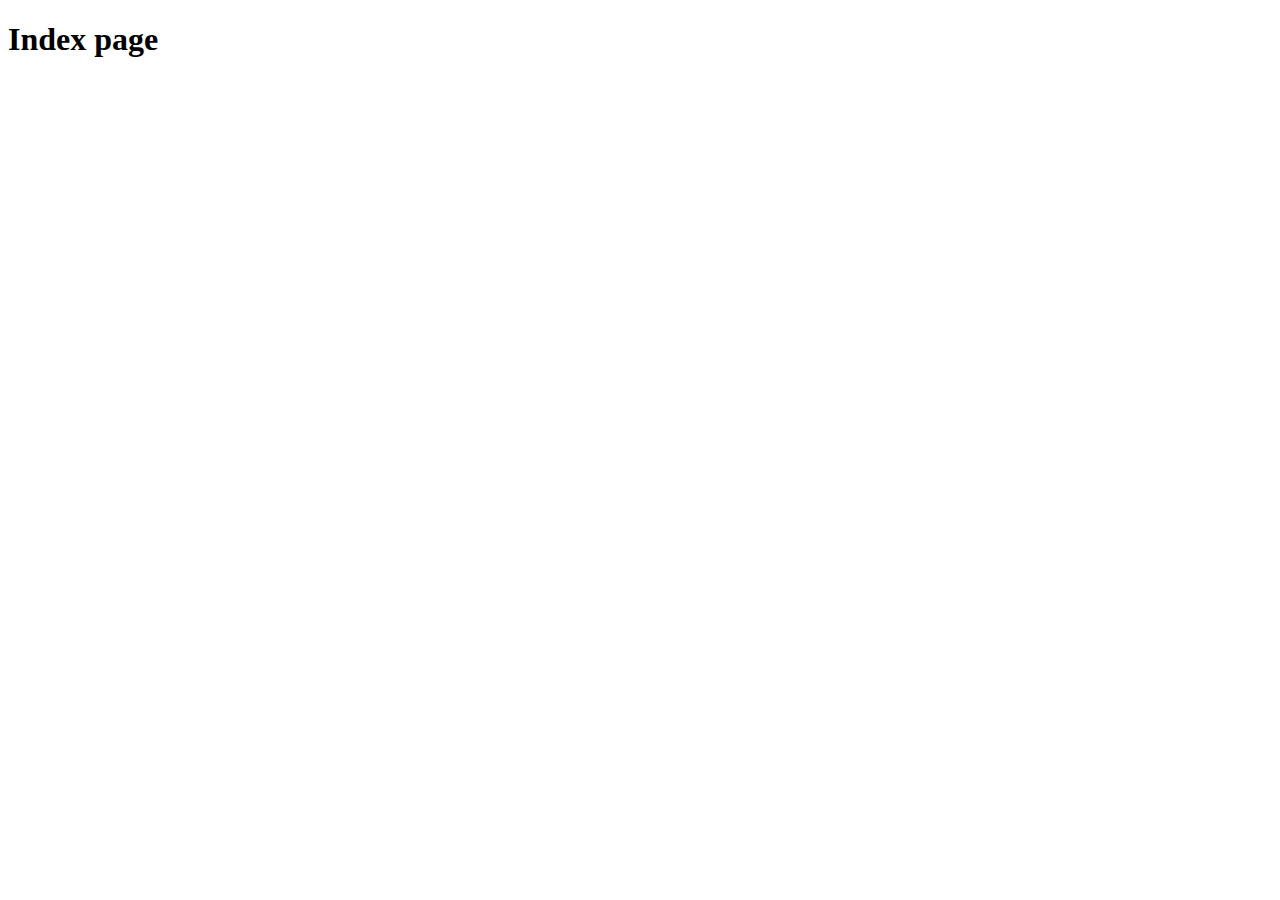
==== index.html @ 04d06153 "Added Home page" ====
<!DOCTYPE html>
<html lang="en">
<head>
    <meta charset="UTF-8">
    <meta name="viewport" content="width=device-width, initial-scale=1.0">
    <meta http-equiv="X-UA-Compatible" content="ie=edge">
    <title>Document</title>
</head>
<body>
    <h1>Index page</h1>
</body>
</html>
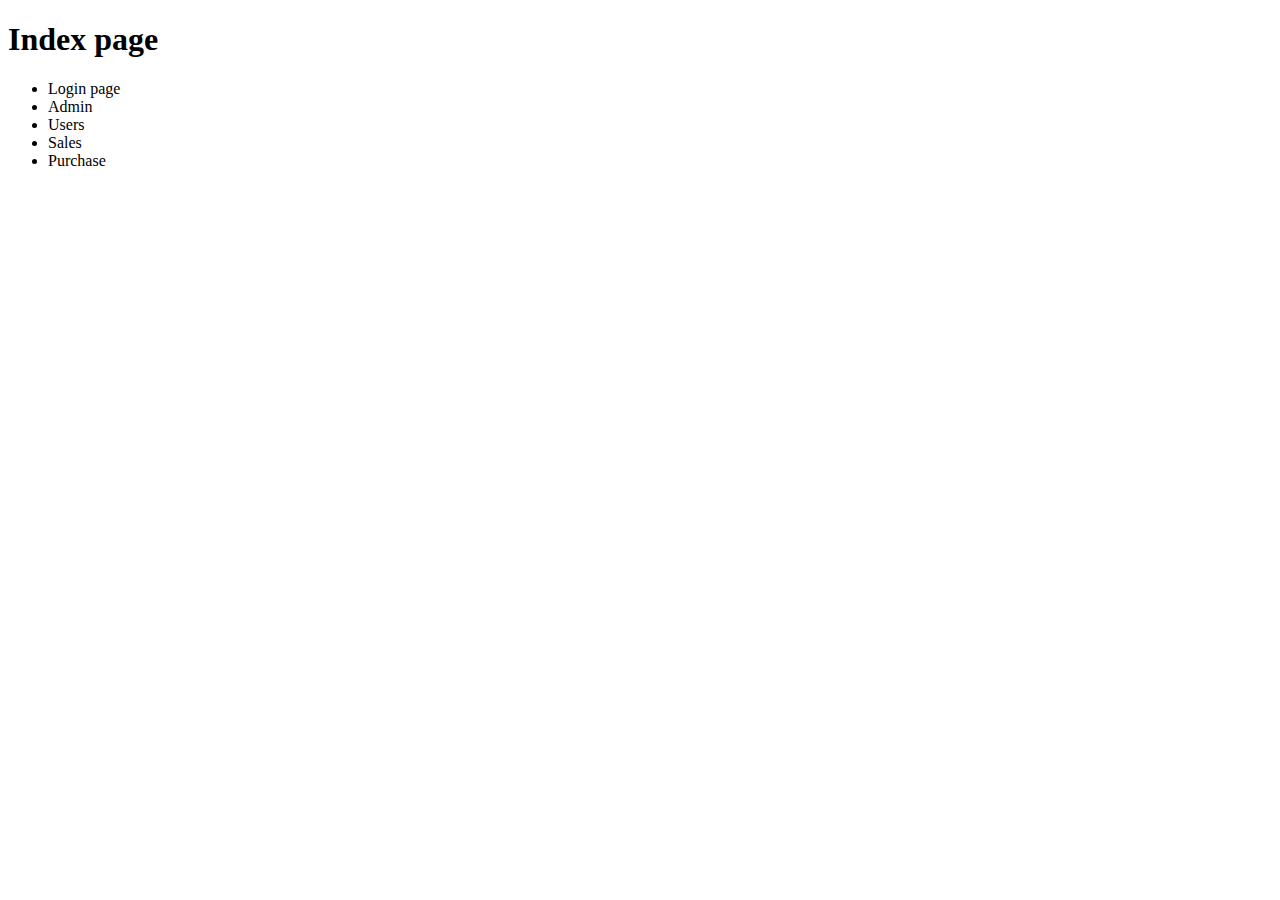
==== commit de01ba49: "main" ====
--- a/index.html
+++ b/index.html
@@ -8,5 +8,12 @@
 </head>
 <body>
     <h1>Index page</h1>
+    <ul>
+        <li>Login page</li>
+        <li>Admin</li>
+        <li>Users</li>
+        <li>Sales</li>
+        <li>Purchase</li>
+    </ul>
 </body>
 </html>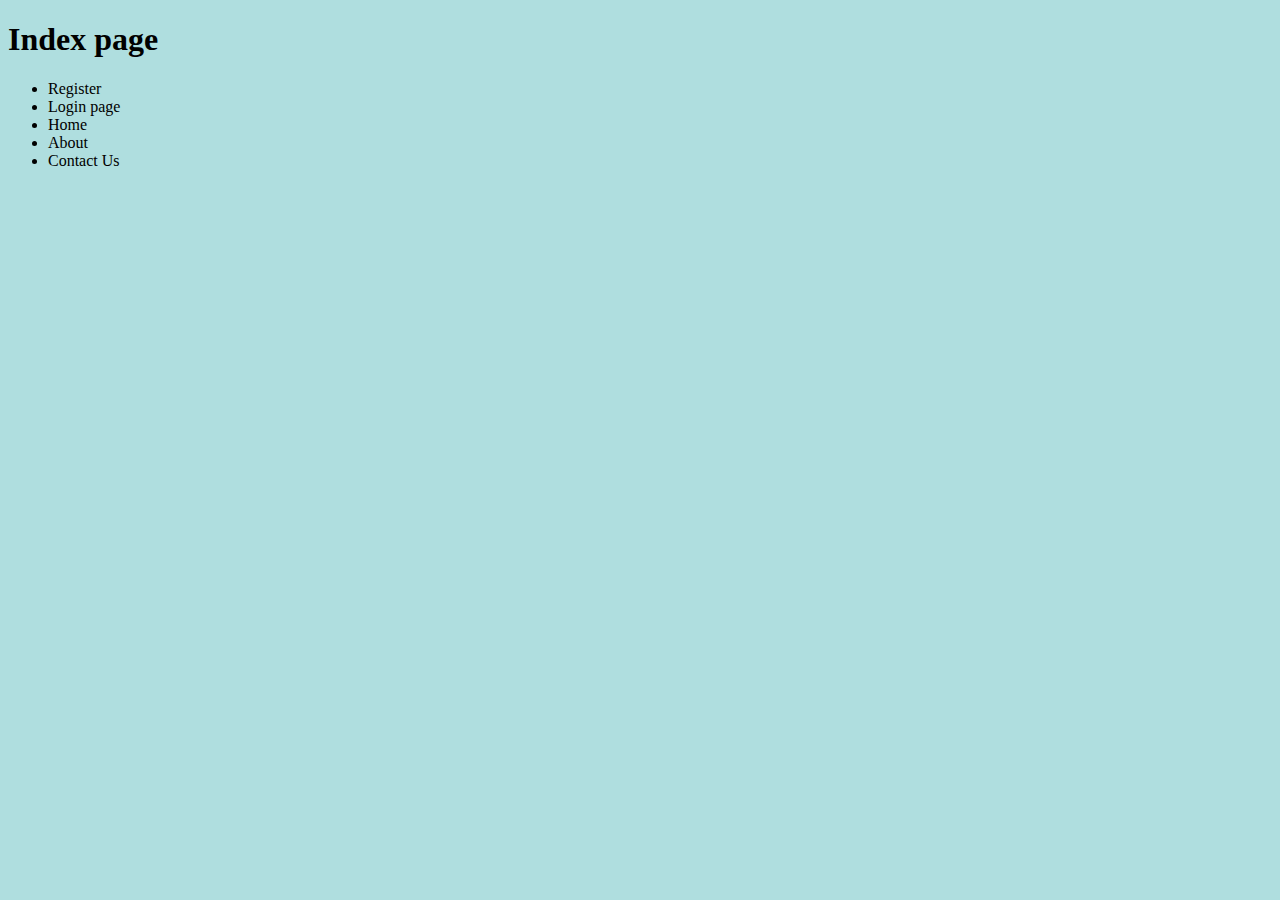
==== commit d2a2cde8: "few pages added" ====
--- a/index.html
+++ b/index.html
@@ -4,16 +4,18 @@
     <meta charset="UTF-8">
     <meta name="viewport" content="width=device-width, initial-scale=1.0">
     <meta http-equiv="X-UA-Compatible" content="ie=edge">
-    <title>Document</title>
+    <title>Index</title>
+
+    <link rel="stylesheet" href="index.css">
 </head>
 <body>
     <h1>Index page</h1>
     <ul>
-        <li>Login page</li>
-        <li>Admin</li>
-        <li>Users</li>
-        <li>Sales</li>
-        <li>Purchase</li>
+        <li><a href="register.html">Register</a></li>
+        <li><a href="login.html">Login page</a></li>
+        <li><a href="home.html">Home</a></li>
+        <li><a href="about.html">About</a></li>
+        <li><a href="contact.html">Contact Us</a></li>
     </ul>
 </body>
 </html>--- a/index.css
+++ b/index.css
@@ -0,0 +1,20 @@
+a
+{
+    text-decoration: none;
+    color: rgb(0, 0, 0);
+}
+body
+{
+    background: rgb(175, 222, 223);
+}
+a:hover
+{
+    /* background-color: yellow; */
+    text-shadow: 3px 3px 3px red;
+    font-size: 24px;
+    font-family: cooper;
+    font-kerning: auto;
+    font-stretch: extra-expanded;
+    font-style: oblique;
+    letter-spacing: 4px;    
+}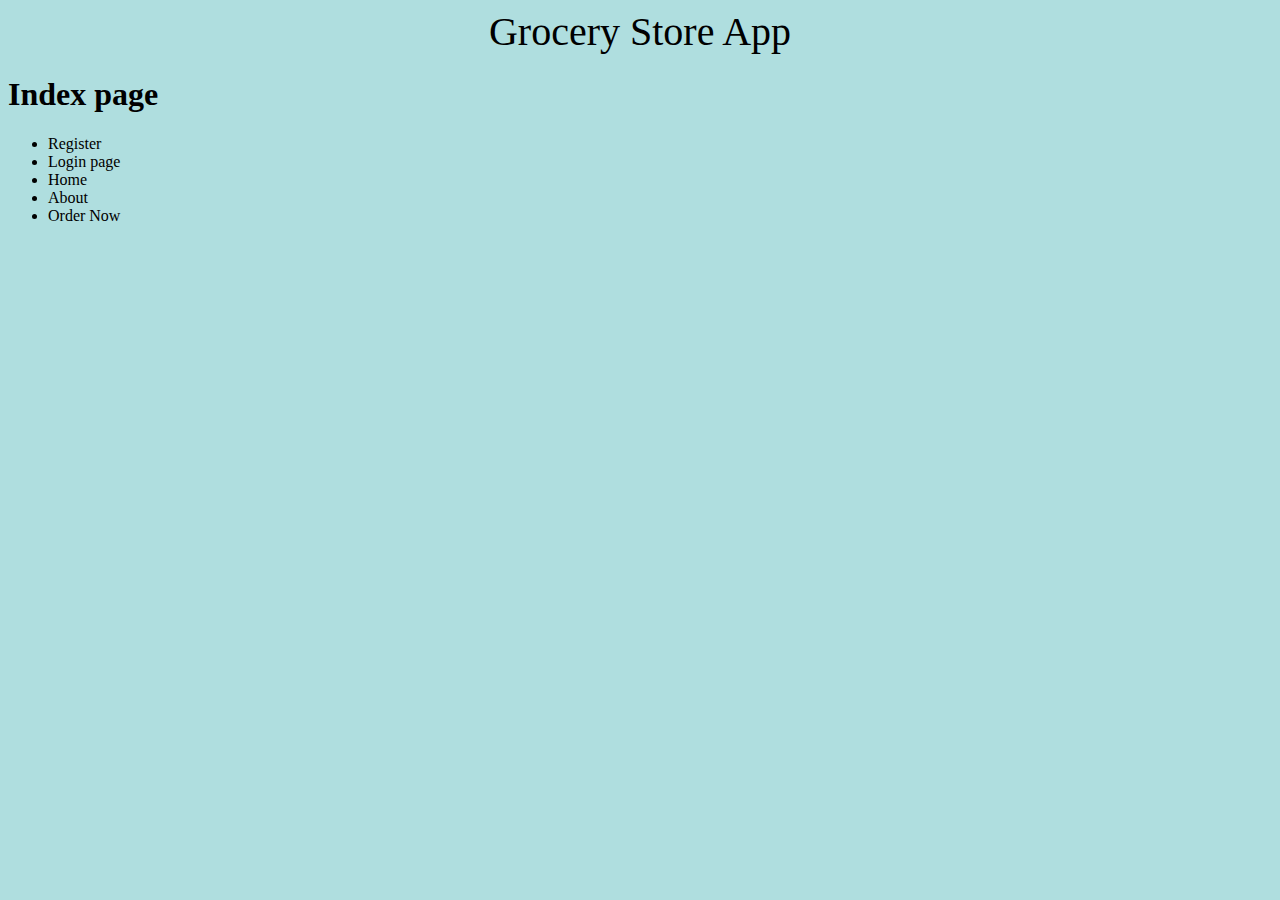
==== commit a163622a: "file names changed" ====
--- a/index.html
+++ b/index.html
@@ -5,17 +5,17 @@
     <meta name="viewport" content="width=device-width, initial-scale=1.0">
     <meta http-equiv="X-UA-Compatible" content="ie=edge">
     <title>Index</title>
-
-    <link rel="stylesheet" href="index.css">
+    <link rel="stylesheet" href="assets/css/index.css">
 </head>
 <body>
+    <header>Grocery Store App</header>
     <h1>Index page</h1>
     <ul>
         <li><a href="register.html">Register</a></li>
         <li><a href="login.html">Login page</a></li>
         <li><a href="home.html">Home</a></li>
         <li><a href="about.html">About</a></li>
-        <li><a href="contact.html">Contact Us</a></li>
+        <li><a href="ordernow.html"><em class="fas fa-shopping-cart"></em> Order Now</a></li>
     </ul>
 </body>
 </html>--- a/assets/css/index.css
+++ b/assets/css/index.css
@@ -0,0 +1,23 @@
+a
+{
+    text-decoration: none;
+    color: rgb(0, 0, 0);
+}
+body
+{
+    background: rgb(175, 222, 223);
+}
+a:hover
+{
+    text-shadow: 3px 3px 3px red;
+    font-size: 24px;
+    font-kerning: auto;
+    font-stretch: extra-expanded;
+    font-style: oblique;
+    letter-spacing: 4px;    
+}
+header
+{
+    text-align: center;
+    font-size: 40px;
+}